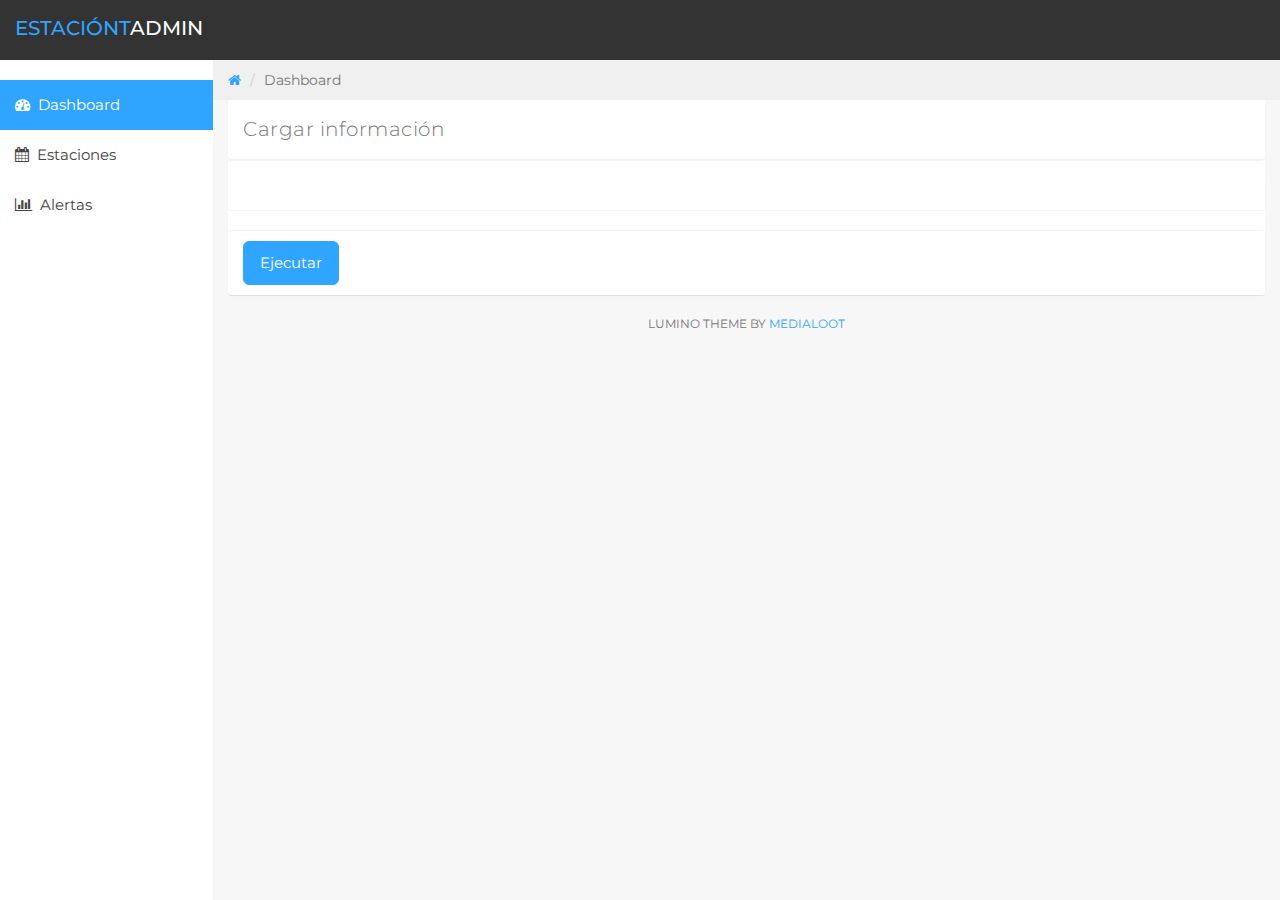
==== dashboard/index.html @ 1149d551 "Added dashboard" ====
<!DOCTYPE html>
<html>
	<head>
		<meta charset="utf-8">
		<meta name="viewport" content="width=device-width, initial-scale=1">
		<title>EstaciónT - Dashboard</title>
		<link href="css/bootstrap.min.css" rel="stylesheet">
		<link href="css/font-awesome.min.css" rel="stylesheet">
		<link href="css/datepicker3.css" rel="stylesheet">
		<link href="css/styles.css" rel="stylesheet">
    <style>
    .loader {
        border: 16px solid #f3f3f3; /* Light grey */
        border-top: 16px solid #3498db; /* Blue */
        border-radius: 50%;
        width: 120px;
        height: 120px;
        animation: spin 2s linear infinite;
    }

    @keyframes spin {
        0% { transform: rotate(0deg); }
        100% { transform: rotate(360deg); }
    }
    </style>

		<!--Theme-->
		<link href="css/theme-default.css" rel="stylesheet">

		<!--Custom Font-->
		<link href="https://fonts.googleapis.com/css?family=Montserrat:300,300i,400,400i,500,500i,600,600i,700,700i" rel="stylesheet">

		<!--[if lt IE 9]>
		<script src="js/html5shiv.js"></script>
		<script src="js/respond.min.js"></script>
		<![endif]-->
	</head>
	<body>
		<nav class="navbar navbar-custom navbar-fixed-top" role="navigation">
			<div class="container-fluid">
				<div class="navbar-header">
					<button type="button" class="navbar-toggle collapsed" data-toggle="collapse" data-target="#sidebar-collapse"><span class="sr-only">Toggle navigation</span>
						<span class="icon-bar"></span>
						<span class="icon-bar"></span>
						<span class="icon-bar"></span></button>
					<a class="navbar-brand" href="#"><span>EstaciónT</span>Admin</a>

				</div>
			</div><!-- /.container-fluid -->
		</nav>
		<div id="sidebar-collapse" class="col-sm-3 col-lg-2 sidebar">
			<div class="divider"></div>

			<ul class="nav menu">
				<li class="active"><a href="index.html"><em class="fa fa-dashboard">&nbsp;</em> Dashboard</a></li>
				<li><a href="widgets.html"><em class="fa fa-calendar">&nbsp;</em> Estaciones</a></li>
				<li><a href="charts.html"><em class="fa fa-bar-chart">&nbsp;</em> Alertas</a></li>
			</ul>
		</div><!--/.sidebar-->

		<div class="col-sm-9 col-sm-offset-3 col-lg-10 col-lg-offset-2 main">
			<div class="row">
				<ol class="breadcrumb">
					<li><a href="#">
						<em class="fa fa-home"></em>
					</a></li>
					<li class="active">Dashboard</li>
				</ol>
			</div><!--/.row-->

			<div class="row">
				<div class="col-lg-12">
          <div class="panel panel-default">
            <div class="panel panel-heading">
              <p>Cargar información</p>
            </div>
            <div class="panel panel-body">
              <div class="loader"></div>
              <div class="row" id="info-box">
              </div>
            </div>
            <div class="panel panel-footer">
              <button type="button" onclick="makeScreenshots()" class="btn btn-lg btn-primary">Ejecutar</button>
            </div>
          </div>
				</div>
			</div><!--/.row-->



				<div class="col-sm-12">
					<p class="back-link">Lumino Theme by <a href="https://www.medialoot.com">Medialoot</a></p>
				</div>
			</div><!--/.row-->
		</div>	<!--/.main-->

		<script src="js/jquery-1.11.1.min.js"></script>
		<script src="js/bootstrap.min.js"></script>
		<script src="js/chart.min.js"></script>
		<script src="js/chart-data.js"></script>
		<script src="js/easypiechart.js"></script>
		<script src="js/easypiechart-data.js"></script>
		<script src="js/bootstrap-datepicker.js"></script>
		<script src="js/custom.js"></script>
		<script>
      var spinner = $(".loader");
      var box = $("#info-box");
      spinner.hide();
      function makeScreenshots(){
              spinner.show();
             $.post( "http://localhost:3000/api/v1/screenshots", function(data) {
                console.log('sucess',data);

                data.forEach(function(element) {
                  var img = `
                    <div class="col-sm-2">
                    <h1 style="color: ${element.status};">${element.status}</h1>
                    <img width="100%" src="${element.image}"></img>
                    </div>
                  `
                  box.append(img)
                });
                  spinner.hide();
              });
      }

		</script>

	</body>
</html>
---- dashboard/css/datepicker3.css ----
/*!
 * Datepicker for Bootstrap
 *
 * Copyright 2012 Stefan Petre
 * Improvements by Andrew Rowls
 * Licensed under the Apache License v2.0
 * http://www.apache.org/licenses/LICENSE-2.0
 *
 */
.datepicker {
  padding: 4px;
  border-radius: 4px;
  direction: ltr;
  /*.dow {
		border-top: 1px solid #ddd !important;
	}*/
}
.datepicker-inline {
  width: 220px;
}
.datepicker.datepicker-rtl {
  direction: rtl;
}
.datepicker.datepicker-rtl table tr td span {
  float: right;
}
.datepicker-dropdown {
  top: 0;
  left: 0;
}
.datepicker-dropdown:before {
  content: '';
  display: inline-block;
  border-left: 7px solid transparent;
  border-right: 7px solid transparent;
  border-bottom: 7px solid #ccc;
  border-top: 0;
  border-bottom-color: rgba(0, 0, 0, 0.2);
  position: absolute;
}
.datepicker-dropdown:after {
  content: '';
  display: inline-block;
  border-left: 6px solid transparent;
  border-right: 6px solid transparent;
  border-bottom: 6px solid #fff;
  border-top: 0;
  position: absolute;
}
.datepicker-dropdown.datepicker-orient-left:before {
  left: 6px;
}
.datepicker-dropdown.datepicker-orient-left:after {
  left: 7px;
}
.datepicker-dropdown.datepicker-orient-right:before {
  right: 6px;
}
.datepicker-dropdown.datepicker-orient-right:after {
  right: 7px;
}
.datepicker-dropdown.datepicker-orient-top:before {
  top: -7px;
}
.datepicker-dropdown.datepicker-orient-top:after {
  top: -6px;
}
.datepicker-dropdown.datepicker-orient-bottom:before {
  bottom: -7px;
  border-bottom: 0;
  border-top: 7px solid #999;
}
.datepicker-dropdown.datepicker-orient-bottom:after {
  bottom: -6px;
  border-bottom: 0;
  border-top: 6px solid #fff;
}
.datepicker > div {
  display: none;
}
.datepicker.days div.datepicker-days {
  display: block;
}
.datepicker.months div.datepicker-months {
  display: block;
}
.datepicker.years div.datepicker-years {
  display: block;
}
.datepicker table {
  margin: 0;
  -webkit-touch-callout: none;
  -webkit-user-select: none;
  -khtml-user-select: none;
  -moz-user-select: none;
  -ms-user-select: none;
  user-select: none;
}
.datepicker table tr td,
.datepicker table tr th {
  text-align: center;
  width: 30px;
  height: 30px;
  border-radius: 4px;
  border: none;
}
.table-striped .datepicker table tr td,
.table-striped .datepicker table tr th {
  background-color: transparent;
}
.datepicker table tr td.day:hover,
.datepicker table tr td.day.focused {
  background: #eeeeee;
  cursor: pointer;
}
.datepicker table tr td.old,
.datepicker table tr td.new {
  color: #999999;
}
.datepicker table tr td.disabled,
.datepicker table tr td.disabled:hover {
  background: none;
  color: #999999;
  cursor: default;
}
.datepicker table tr td.today,
.datepicker table tr td.today:hover,
.datepicker table tr td.today.disabled,
.datepicker table tr td.today.disabled:hover {
  color: #000000;
  background-color: #ffdb99;
  border-color: #ffb733;
}
.datepicker table tr td.today:hover,
.datepicker table tr td.today:hover:hover,
.datepicker table tr td.today.disabled:hover,
.datepicker table tr td.today.disabled:hover:hover,
.datepicker table tr td.today:focus,
.datepicker table tr td.today:hover:focus,
.datepicker table tr td.today.disabled:focus,
.datepicker table tr td.today.disabled:hover:focus,
.datepicker table tr td.today:active,
.datepicker table tr td.today:hover:active,
.datepicker table tr td.today.disabled:active,
.datepicker table tr td.today.disabled:hover:active,
.datepicker table tr td.today.active,
.datepicker table tr td.today:hover.active,
.datepicker table tr td.today.disabled.active,
.datepicker table tr td.today.disabled:hover.active,
.open .dropdown-toggle.datepicker table tr td.today,
.open .dropdown-toggle.datepicker table tr td.today:hover,
.open .dropdown-toggle.datepicker table tr td.today.disabled,
.open .dropdown-toggle.datepicker table tr td.today.disabled:hover {
  color: #000000;
  background-color: #ffcd70;
  border-color: #f59e00;
}
.datepicker table tr td.today:active,
.datepicker table tr td.today:hover:active,
.datepicker table tr td.today.disabled:active,
.datepicker table tr td.today.disabled:hover:active,
.datepicker table tr td.today.active,
.datepicker table tr td.today:hover.active,
.datepicker table tr td.today.disabled.active,
.datepicker table tr td.today.disabled:hover.active,
.open .dropdown-toggle.datepicker table tr td.today,
.open .dropdown-toggle.datepicker table tr td.today:hover,
.open .dropdown-toggle.datepicker table tr td.today.disabled,
.open .dropdown-toggle.datepicker table tr td.today.disabled:hover {
  background-image: none;
}
.datepicker table tr td.today.disabled,
.datepicker table tr td.today:hover.disabled,
.datepicker table tr td.today.disabled.disabled,
.datepicker table tr td.today.disabled:hover.disabled,
.datepicker table tr td.today[disabled],
.datepicker table tr td.today:hover[disabled],
.datepicker table tr td.today.disabled[disabled],
.datepicker table tr td.today.disabled:hover[disabled],
fieldset[disabled] .datepicker table tr td.today,
fieldset[disabled] .datepicker table tr td.today:hover,
fieldset[disabled] .datepicker table tr td.today.disabled,
fieldset[disabled] .datepicker table tr td.today.disabled:hover,
.datepicker table tr td.today.disabled:hover,
.datepicker table tr td.today:hover.disabled:hover,
.datepicker table tr td.today.disabled.disabled:hover,
.datepicker table tr td.today.disabled:hover.disabled:hover,
.datepicker table tr td.today[disabled]:hover,
.datepicker table tr td.today:hover[disabled]:hover,
.datepicker table tr td.today.disabled[disabled]:hover,
.datepicker table tr td.today.disabled:hover[disabled]:hover,
fieldset[disabled] .datepicker table tr td.today:hover,
fieldset[disabled] .datepicker table tr td.today:hover:hover,
fieldset[disabled] .datepicker table tr td.today.disabled:hover,
fieldset[disabled] .datepicker table tr td.today.disabled:hover:hover,
.datepicker table tr td.today.disabled:focus,
.datepicker table tr td.today:hover.disabled:focus,
.datepicker table tr td.today.disabled.disabled:focus,
.datepicker table tr td.today.disabled:hover.disabled:focus,
.datepicker table tr td.today[disabled]:focus,
.datepicker table tr td.today:hover[disabled]:focus,
.datepicker table tr td.today.disabled[disabled]:focus,
.datepicker table tr td.today.disabled:hover[disabled]:focus,
fieldset[disabled] .datepicker table tr td.today:focus,
fieldset[disabled] .datepicker table tr td.today:hover:focus,
fieldset[disabled] .datepicker table tr td.today.disabled:focus,
fieldset[disabled] .datepicker table tr td.today.disabled:hover:focus,
.datepicker table tr td.today.disabled:active,
.datepicker table tr td.today:hover.disabled:active,
.datepicker table tr td.today.disabled.disabled:active,
.datepicker table tr td.today.disabled:hover.disabled:active,
.datepicker table tr td.today[disabled]:active,
.datepicker table tr td.today:hover[disabled]:active,
.datepicker table tr td.today.disabled[disabled]:active,
.datepicker table tr td.today.disabled:hover[disabled]:active,
fieldset[disabled] .datepicker table tr td.today:active,
fieldset[disabled] .datepicker table tr td.today:hover:active,
fieldset[disabled] .datepicker table tr td.today.disabled:active,
fieldset[disabled] .datepicker table tr td.today.disabled:hover:active,
.datepicker table tr td.today.disabled.active,
.datepicker table tr td.today:hover.disabled.active,
.datepicker table tr td.today.disabled.disabled.active,
.datepicker table tr td.today.disabled:hover.disabled.active,
.datepicker table tr td.today[disabled].active,
.datepicker table tr td.today:hover[disabled].active,
.datepicker table tr td.today.disabled[disabled].active,
.datepicker table tr td.today.disabled:hover[disabled].active,
fieldset[disabled] .datepicker table tr td.today.active,
fieldset[disabled] .datepicker table tr td.today:hover.active,
fieldset[disabled] .datepicker table tr td.today.disabled.active,
fieldset[disabled] .datepicker table tr td.today.disabled:hover.active {
  background-color: #ffdb99;
  border-color: #ffb733;
}
.datepicker table tr td.today:hover:hover {
  color: #000;
}
.datepicker table tr td.today.active:hover {
  color: #fff;
}
.datepicker table tr td.range,
.datepicker table tr td.range:hover,
.datepicker table tr td.range.disabled,
.datepicker table tr td.range.disabled:hover {
  background: #eeeeee;
  border-radius: 0;
}
.datepicker table tr td.range.today,
.datepicker table tr td.range.today:hover,
.datepicker table tr td.range.today.disabled,
.datepicker table tr td.range.today.disabled:hover {
  color: #000000;
  background-color: #f7ca77;
  border-color: #f1a417;
  border-radius: 0;
}
.datepicker table tr td.range.today:hover,
.datepicker table tr td.range.today:hover:hover,
.datepicker table tr td.range.today.disabled:hover,
.datepicker table tr td.range.today.disabled:hover:hover,
.datepicker table tr td.range.today:focus,
.datepicker table tr td.range.today:hover:focus,
.datepicker table tr td.range.today.disabled:focus,
.datepicker table tr td.range.today.disabled:hover:focus,
.datepicker table tr td.range.today:active,
.datepicker table tr td.range.today:hover:active,
.datepicker table tr td.range.today.disabled:active,
.datepicker table tr td.range.today.disabled:hover:active,
.datepicker table tr td.range.today.active,
.datepicker table tr td.range.today:hover.active,
.datepicker table tr td.range.today.disabled.active,
.datepicker table tr td.range.today.disabled:hover.active,
.open .dropdown-toggle.datepicker table tr td.range.today,
.open .dropdown-toggle.datepicker table tr td.range.today:hover,
.open .dropdown-toggle.datepicker table tr td.range.today.disabled,
.open .dropdown-toggle.datepicker table tr td.range.today.disabled:hover {
  color: #000000;
  background-color: #f4bb51;
  border-color: #bf800c;
}
.datepicker table tr td.range.today:active,
.datepicker table tr td.range.today:hover:active,
.datepicker table tr td.range.today.disabled:active,
.datepicker table tr td.range.today.disabled:hover:active,
.datepicker table tr td.range.today.active,
.datepicker table tr td.range.today:hover.active,
.datepicker table tr td.range.today.disabled.active,
.datepicker table tr td.range.today.disabled:hover.active,
.open .dropdown-toggle.datepicker table tr td.range.today,
.open .dropdown-toggle.datepicker table tr td.range.today:hover,
.open .dropdown-toggle.datepicker table tr td.range.today.disabled,
.open .dropdown-toggle.datepicker table tr td.range.today.disabled:hover {
  background-image: none;
}
.datepicker table tr td.range.today.disabled,
.datepicker table tr td.range.today:hover.disabled,
.datepicker table tr td.range.today.disabled.disabled,
.datepicker table tr td.range.today.disabled:hover.disabled,
.datepicker table tr td.range.today[disabled],
.datepicker table tr td.range.today:hover[disabled],
.datepicker table tr td.range.today.disabled[disabled],
.datepicker table tr td.range.today.disabled:hover[disabled],
fieldset[disabled] .datepicker table tr td.range.today,
fieldset[disabled] .datepicker table tr td.range.today:hover,
fieldset[disabled] .datepicker table tr td.range.today.disabled,
fieldset[disabled] .datepicker table tr td.range.today.disabled:hover,
.datepicker table tr td.range.today.disabled:hover,
.datepicker table tr td.range.today:hover.disabled:hover,
.datepicker table tr td.range.today.disabled.disabled:hover,
.datepicker table tr td.range.today.disabled:hover.disabled:hover,
.datepicker table tr td.range.today[disabled]:hover,
.datepicker table tr td.range.today:hover[disabled]:hover,
.datepicker table tr td.range.today.disabled[disabled]:hover,
.datepicker table tr td.range.today.disabled:hover[disabled]:hover,
fieldset[disabled] .datepicker table tr td.range.today:hover,
fieldset[disabled] .datepicker table tr td.range.today:hover:hover,
fieldset[disabled] .datepicker table tr td.range.today.disabled:hover,
fieldset[disabled] .datepicker table tr td.range.today.disabled:hover:hover,
.datepicker table tr td.range.today.disabled:focus,
.datepicker table tr td.range.today:hover.disabled:focus,
.datepicker table tr td.range.today.disabled.disabled:focus,
.datepicker table tr td.range.today.disabled:hover.disabled:focus,
.datepicker table tr td.range.today[disabled]:focus,
.datepicker table tr td.range.today:hover[disabled]:focus,
.datepicker table tr td.range.today.disabled[disabled]:focus,
.datepicker table tr td.range.today.disabled:hover[disabled]:focus,
fieldset[disabled] .datepicker table tr td.range.today:focus,
fieldset[disabled] .datepicker table tr td.range.today:hover:focus,
fieldset[disabled] .datepicker table tr td.range.today.disabled:focus,
fieldset[disabled] .datepicker table tr td.range.today.disabled:hover:focus,
.datepicker table tr td.range.today.disabled:active,
.datepicker table tr td.range.today:hover.disabled:active,
.datepicker table tr td.range.today.disabled.disabled:active,
.datepicker table tr td.range.today.disabled:hover.disabled:active,
.datepicker table tr td.range.today[disabled]:active,
.datepicker table tr td.range.today:hover[disabled]:active,
.datepicker table tr td.range.today.disabled[disabled]:active,
.datepicker table tr td.range.today.disabled:hover[disabled]:active,
fieldset[disabled] .datepicker table tr td.range.today:active,
fieldset[disabled] .datepicker table tr td.range.today:hover:active,
fieldset[disabled] .datepicker table tr td.range.today.disabled:active,
fieldset[disabled] .datepicker table tr td.range.today.disabled:hover:active,
.datepicker table tr td.range.today.disabled.active,
.datepicker table tr td.range.today:hover.disabled.active,
.datepicker table tr td.range.today.disabled.disabled.active,
.datepicker table tr td.range.today.disabled:hover.disabled.active,
.datepicker table tr td.range.today[disabled].active,
.datepicker table tr td.range.today:hover[disabled].active,
.datepicker table tr td.range.today.disabled[disabled].active,
.datepicker table tr td.range.today.disabled:hover[disabled].active,
fieldset[disabled] .datepicker table tr td.range.today.active,
fieldset[disabled] .datepicker table tr td.range.today:hover.active,
fieldset[disabled] .datepicker table tr td.range.today.disabled.active,
fieldset[disabled] .datepicker table tr td.range.today.disabled:hover.active {
  background-color: #f7ca77;
  border-color: #f1a417;
}
.datepicker table tr td.selected,
.datepicker table tr td.selected:hover,
.datepicker table tr td.selected.disabled,
.datepicker table tr td.selected.disabled:hover {
  color: #ffffff;
  background-color: #999999;
  border-color: #555555;
  text-shadow: 0 -1px 0 rgba(0, 0, 0, 0.25);
}
.datepicker table tr td.selected:hover,
.datepicker table tr td.selected:hover:hover,
.datepicker table tr td.selected.disabled:hover,
.datepicker table tr td.selected.disabled:hover:hover,
.datepicker table tr td.selected:focus,
.datepicker table tr td.selected:hover:focus,
.datepicker table tr td.selected.disabled:focus,
.datepicker table tr td.selected.disabled:hover:focus,
.datepicker table tr td.selected:active,
.datepicker table tr td.selected:hover:active,
.datepicker table tr td.selected.disabled:active,
.datepicker table tr td.selected.disabled:hover:active,
.datepicker table tr td.selected.active,
.datepicker table tr td.selected:hover.active,
.datepicker table tr td.selected.disabled.active,
.datepicker table tr td.selected.disabled:hover.active,
.open .dropdown-toggle.datepicker table tr td.selected,
.open .dropdown-toggle.datepicker table tr td.selected:hover,
.open .dropdown-toggle.datepicker table tr td.selected.disabled,
.open .dropdown-toggle.datepicker table tr td.selected.disabled:hover {
  color: #ffffff;
  background-color: #858585;
  border-color: #373737;
}
.datepicker table tr td.selected:active,
.datepicker table tr td.selected:hover:active,
.datepicker table tr td.selected.disabled:active,
.datepicker table tr td.selected.disabled:hover:active,
.datepicker table tr td.selected.active,
.datepicker table tr td.selected:hover.active,
.datepicker table tr td.selected.disabled.active,
.datepicker table tr td.selected.disabled:hover.active,
.open .dropdown-toggle.datepicker table tr td.selected,
.open .dropdown-toggle.datepicker table tr td.selected:hover,
.open .dropdown-toggle.datepicker table tr td.selected.disabled,
.open .dropdown-toggle.datepicker table tr td.selected.disabled:hover {
  background-image: none;
}
.datepicker table tr td.selected.disabled,
.datepicker table tr td.selected:hover.disabled,
.datepicker table tr td.selected.disabled.disabled,
.datepicker table tr td.selected.disabled:hover.disabled,
.datepicker table tr td.selected[disabled],
.datepicker table tr td.selected:hover[disabled],
.datepicker table tr td.selected.disabled[disabled],
.datepicker table tr td.selected.disabled:hover[disabled],
fieldset[disabled] .datepicker table tr td.selected,
fieldset[disabled] .datepicker table tr td.selected:hover,
fieldset[disabled] .datepicker table tr td.selected.disabled,
fieldset[disabled] .datepicker table tr td.selected.disabled:hover,
.datepicker table tr td.selected.disabled:hover,
.datepicker table tr td.selected:hover.disabled:hover,
.datepicker table tr td.selected.disabled.disabled:hover,
.datepicker table tr td.selected.disabled:hover.disabled:hover,
.datepicker table tr td.selected[disabled]:hover,
.datepicker table tr td.selected:hover[disabled]:hover,
.datepicker table tr td.selected.disabled[disabled]:hover,
.datepicker table tr td.selected.disabled:hover[disabled]:hover,
fieldset[disabled] .datepicker table tr td.selected:hover,
fieldset[disabled] .datepicker table tr td.selected:hover:hover,
fieldset[disabled] .datepicker table tr td.selected.disabled:hover,
fieldset[disabled] .datepicker table tr td.selected.disabled:hover:hover,
.datepicker table tr td.selected.disabled:focus,
.datepicker table tr td.selected:hover.disabled:focus,
.datepicker table tr td.selected.disabled.disabled:focus,
.datepicker table tr td.selected.disabled:hover.disabled:focus,
.datepicker table tr td.selected[disabled]:focus,
.datepicker table tr td.selected:hover[disabled]:focus,
.datepicker table tr td.selected.disabled[disabled]:focus,
.datepicker table tr td.selected.disabled:hover[disabled]:focus,
fieldset[disabled] .datepicker table tr td.selected:focus,
fieldset[disabled] .datepicker table tr td.selected:hover:focus,
fieldset[disabled] .datepicker table tr td.selected.disabled:focus,
fieldset[disabled] .datepicker table tr td.selected.disabled:hover:focus,
.datepicker table tr td.selected.disabled:active,
.datepicker table tr td.selected:hover.disabled:active,
.datepicker table tr td.selected.disabled.disabled:active,
.datepicker table tr td.selected.disabled:hover.disabled:active,
.datepicker table tr td.selected[disabled]:active,
.datepicker table tr td.selected:hover[disabled]:active,
.datepicker table tr td.selected.disabled[disabled]:active,
.datepicker table tr td.selected.disabled:hover[disabled]:active,
fieldset[disabled] .datepicker table tr td.selected:active,
fieldset[disabled] .datepicker table tr td.selected:hover:active,
fieldset[disabled] .datepicker table tr td.selected.disabled:active,
fieldset[disabled] .datepicker table tr td.selected.disabled:hover:active,
.datepicker table tr td.selected.disabled.active,
.datepicker table tr td.selected:hover.disabled.active,
.datepicker table tr td.selected.disabled.disabled.active,
.datepicker table tr td.selected.disabled:hover.disabled.active,
.datepicker table tr td.selected[disabled].active,
.datepicker table tr td.selected:hover[disabled].active,
.datepicker table tr td.selected.disabled[disabled].active,
.datepicker table tr td.selected.disabled:hover[disabled].active,
fieldset[disabled] .datepicker table tr td.selected.active,
fieldset[disabled] .datepicker table tr td.selected:hover.active,
fieldset[disabled] .datepicker table tr td.selected.disabled.active,
fieldset[disabled] .datepicker table tr td.selected.disabled:hover.active {
  background-color: #999999;
  border-color: #555555;
}
.datepicker table tr td.active,
.datepicker table tr td.active:hover,
.datepicker table tr td.active.disabled,
.datepicker table tr td.active.disabled:hover {
  color: #ffffff;
  background-color: #428bca;
  border-color: #357ebd;
  text-shadow: 0 -1px 0 rgba(0, 0, 0, 0.25);
}
.datepicker table tr td.active:hover,
.datepicker table tr td.active:hover:hover,
.datepicker table tr td.active.disabled:hover,
.datepicker table tr td.active.disabled:hover:hover,
.datepicker table tr td.active:focus,
.datepicker table tr td.active:hover:focus,
.datepicker table tr td.active.disabled:focus,
.datepicker table tr td.active.disabled:hover:focus,
.datepicker table tr td.active:active,
.datepicker table tr td.active:hover:active,
.datepicker table tr td.active.disabled:active,
.datepicker table tr td.active.disabled:hover:active,
.datepicker table tr td.active.active,
.datepicker table tr td.active:hover.active,
.datepicker table tr td.active.disabled.active,
.datepicker table tr td.active.disabled:hover.active,
.open .dropdown-toggle.datepicker table tr td.active,
.open .dropdown-toggle.datepicker table tr td.active:hover,
.open .dropdown-toggle.datepicker table tr td.active.disabled,
.open .dropdown-toggle.datepicker table tr td.active.disabled:hover {
  color: #ffffff;
  background-color: #3276b1;
  border-color: #285e8e;
}
.datepicker table tr td.active:active,
.datepicker table tr td.active:hover:active,
.datepicker table tr td.active.disabled:active,
.datepicker table tr td.active.disabled:hover:active,
.datepicker table tr td.active.active,
.datepicker table tr td.active:hover.active,
.datepicker table tr td.active.disabled.active,
.datepicker table tr td.active.disabled:hover.active,
.open .dropdown-toggle.datepicker table tr td.active,
.open .dropdown-toggle.datepicker table tr td.active:hover,
.open .dropdown-toggle.datepicker table tr td.active.disabled,
.open .dropdown-toggle.datepicker table tr td.active.disabled:hover {
  background-image: none;
}
.datepicker table tr td.active.disabled,
.datepicker table tr td.active:hover.disabled,
.datepicker table tr td.active.disabled.disabled,
.datepicker table tr td.active.disabled:hover.disabled,
.datepicker table tr td.active[disabled],
.datepicker table tr td.active:hover[disabled],
.datepicker table tr td.active.disabled[disabled],
.datepicker table tr td.active.disabled:hover[disabled],
fieldset[disabled] .datepicker table tr td.active,
fieldset[disabled] .datepicker table tr td.active:hover,
fieldset[disabled] .datepicker table tr td.active.disabled,
fieldset[disabled] .datepicker table tr td.active.disabled:hover,
.datepicker table tr td.active.disabled:hover,
.datepicker table tr td.active:hover.disabled:hover,
.datepicker table tr td.active.disabled.disabled:hover,
.datepicker table tr td.active.disabled:hover.disabled:hover,
.datepicker table tr td.active[disabled]:hover,
.datepicker table tr td.active:hover[disabled]:hover,
.datepicker table tr td.active.disabled[disabled]:hover,
.datepicker table tr td.active.disabled:hover[disabled]:hover,
fieldset[disabled] .datepicker table tr td.active:hover,
fieldset[disabled] .datepicker table tr td.active:hover:hover,
fieldset[disabled] .datepicker table tr td.active.disabled:hover,
fieldset[disabled] .datepicker table tr td.active.disabled:hover:hover,
.datepicker table tr td.active.disabled:focus,
.datepicker table tr td.active:hover.disabled:focus,
.datepicker table tr td.active.disabled.disabled:focus,
.datepicker table tr td.active.disabled:hover.disabled:focus,
.datepicker table tr td.active[disabled]:focus,
.datepicker table tr td.active:hover[disabled]:focus,
.datepicker table tr td.active.disabled[disabled]:focus,
.datepicker table tr td.active.disabled:hover[disabled]:focus,
fieldset[disabled] .datepicker table tr td.active:focus,
fieldset[disabled] .datepicker table tr td.active:hover:focus,
fieldset[disabled] .datepicker table tr td.active.disabled:focus,
fieldset[disabled] .datepicker table tr td.active.disabled:hover:focus,
.datepicker table tr td.active.disabled:active,
.datepicker table tr td.active:hover.disabled:active,
.datepicker table tr td.active.disabled.disabled:active,
.datepicker table tr td.active.disabled:hover.disabled:active,
.datepicker table tr td.active[disabled]:active,
.datepicker table tr td.active:hover[disabled]:active,
.datepicker table tr td.active.disabled[disabled]:active,
.datepicker table tr td.active.disabled:hover[disabled]:active,
fieldset[disabled] .datepicker table tr td.active:active,
fieldset[disabled] .datepicker table tr td.active:hover:active,
fieldset[disabled] .datepicker table tr td.active.disabled:active,
fieldset[disabled] .datepicker table tr td.active.disabled:hover:active,
.datepicker table tr td.active.disabled.active,
.datepicker table tr td.active:hover.disabled.active,
.datepicker table tr td.active.disabled.disabled.active,
.datepicker table tr td.active.disabled:hover.disabled.active,
.datepicker table tr td.active[disabled].active,
.datepicker table tr td.active:hover[disabled].active,
.datepicker table tr td.active.disabled[disabled].active,
.datepicker table tr td.active.disabled:hover[disabled].active,
fieldset[disabled] .datepicker table tr td.active.active,
fieldset[disabled] .datepicker table tr td.active:hover.active,
fieldset[disabled] .datepicker table tr td.active.disabled.active,
fieldset[disabled] .datepicker table tr td.active.disabled:hover.active {
  background-color: #428bca;
  border-color: #357ebd;
}
.datepicker table tr td span {
  display: block;
  width: 23%;
  height: 54px;
  line-height: 54px;
  float: left;
  margin: 1%;
  cursor: pointer;
  border-radius: 4px;
}
.datepicker table tr td span:hover {
  background: #eeeeee;
}
.datepicker table tr td span.disabled,
.datepicker table tr td span.disabled:hover {
  background: none;
  color: #999999;
  cursor: default;
}
.datepicker table tr td span.active,
.datepicker table tr td span.active:hover,
.datepicker table tr td span.active.disabled,
.datepicker table tr td span.active.disabled:hover {
  color: #ffffff;
  background-color: #428bca;
  border-color: #357ebd;
  text-shadow: 0 -1px 0 rgba(0, 0, 0, 0.25);
}
.datepicker table tr td span.active:hover,
.datepicker table tr td span.active:hover:hover,
.datepicker table tr td span.active.disabled:hover,
.datepicker table tr td span.active.disabled:hover:hover,
.datepicker table tr td span.active:focus,
.datepicker table tr td span.active:hover:focus,
.datepicker table tr td span.active.disabled:focus,
.datepicker table tr td span.active.disabled:hover:focus,
.datepicker table tr td span.active:active,
.datepicker table tr td span.active:hover:active,
.datepicker table tr td span.active.disabled:active,
.datepicker table tr td span.active.disabled:hover:active,
.datepicker table tr td span.active.active,
.datepicker table tr td span.active:hover.active,
.datepicker table tr td span.active.disabled.active,
.datepicker table tr td span.active.disabled:hover.active,
.open .dropdown-toggle.datepicker table tr td span.active,
.open .dropdown-toggle.datepicker table tr td span.active:hover,
.open .dropdown-toggle.datepicker table tr td span.active.disabled,
.open .dropdown-toggle.datepicker table tr td span.active.disabled:hover {
  color: #ffffff;
  background-color: #3276b1;
  border-color: #285e8e;
}
.datepicker table tr td span.active:active,
.datepicker table tr td span.active:hover:active,
.datepicker table tr td span.active.disabled:active,
.datepicker table tr td span.active.disabled:hover:active,
.datepicker table tr td span.active.active,
.datepicker table tr td span.active:hover.active,
.datepicker table tr td span.active.disabled.active,
.datepicker table tr td span.active.disabled:hover.active,
.open .dropdown-toggle.datepicker table tr td span.active,
.open .dropdown-toggle.datepicker table tr td span.active:hover,
.open .dropdown-toggle.datepicker table tr td span.active.disabled,
.open .dropdown-toggle.datepicker table tr td span.active.disabled:hover {
  background-image: none;
}
.datepicker table tr td span.active.disabled,
.datepicker table tr td span.active:hover.disabled,
.datepicker table tr td span.active.disabled.disabled,
.datepicker table tr td span.active.disabled:hover.disabled,
.datepicker table tr td span.active[disabled],
.datepicker table tr td span.active:hover[disabled],
.datepicker table tr td span.active.disabled[disabled],
.datepicker table tr td span.active.disabled:hover[disabled],
fieldset[disabled] .datepicker table tr td span.active,
fieldset[disabled] .datepicker table tr td span.active:hover,
fieldset[disabled] .datepicker table tr td span.active.disabled,
fieldset[disabled] .datepicker table tr td span.active.disabled:hover,
.datepicker table tr td span.active.disabled:hover,
.datepicker table tr td span.active:hover.disabled:hover,
.datepicker table tr td span.active.disabled.disabled:hover,
.datepicker table tr td span.active.disabled:hover.disabled:hover,
.datepicker table tr td span.active[disabled]:hover,
.datepicker table tr td span.active:hover[disabled]:hover,
.datepicker table tr td span.active.disabled[disabled]:hover,
.datepicker table tr td span.active.disabled:hover[disabled]:hover,
fieldset[disabled] .datepicker table tr td span.active:hover,
fieldset[disabled] .datepicker table tr td span.active:hover:hover,
fieldset[disabled] .datepicker table tr td span.active.disabled:hover,
fieldset[disabled] .datepicker table tr td span.active.disabled:hover:hover,
.datepicker table tr td span.active.disabled:focus,
.datepicker table tr td span.active:hover.disabled:focus,
.datepicker table tr td span.active.disabled.disabled:focus,
.datepicker table tr td span.active.disabled:hover.disabled:focus,
.datepicker table tr td span.active[disabled]:focus,
.datepicker table tr td span.active:hover[disabled]:focus,
.datepicker table tr td span.active.disabled[disabled]:focus,
.datepicker table tr td span.active.disabled:hover[disabled]:focus,
fieldset[disabled] .datepicker table tr td span.active:focus,
fieldset[disabled] .datepicker table tr td span.active:hover:focus,
fieldset[disabled] .datepicker table tr td span.active.disabled:focus,
fieldset[disabled] .datepicker table tr td span.active.disabled:hover:focus,
.datepicker table tr td span.active.disabled:active,
.datepicker table tr td span.active:hover.disabled:active,
.datepicker table tr td span.active.disabled.disabled:active,
.datepicker table tr td span.active.disabled:hover.disabled:active,
.datepicker table tr td span.active[disabled]:active,
.datepicker table tr td span.active:hover[disabled]:active,
.datepicker table tr td span.active.disabled[disabled]:active,
.datepicker table tr td span.active.disabled:hover[disabled]:active,
fieldset[disabled] .datepicker table tr td span.active:active,
fieldset[disabled] .datepicker table tr td span.active:hover:active,
fieldset[disabled] .datepicker table tr td span.active.disabled:active,
fieldset[disabled] .datepicker table tr td span.active.disabled:hover:active,
.datepicker table tr td span.active.disabled.active,
.datepicker table tr td span.active:hover.disabled.active,
.datepicker table tr td span.active.disabled.disabled.active,
.datepicker table tr td span.active.disabled:hover.disabled.active,
.datepicker table tr td span.active[disabled].active,
.datepicker table tr td span.active:hover[disabled].active,
.datepicker table tr td span.active.disabled[disabled].active,
.datepicker table tr td span.active.disabled:hover[disabled].active,
fieldset[disabled] .datepicker table tr td span.active.active,
fieldset[disabled] .datepicker table tr td span.active:hover.active,
fieldset[disabled] .datepicker table tr td span.active.disabled.active,
fieldset[disabled] .datepicker table tr td span.active.disabled:hover.active {
  background-color: #428bca;
  border-color: #357ebd;
}
.datepicker table tr td span.old,
.datepicker table tr td span.new {
  color: #999999;
}
.datepicker th.datepicker-switch {
  width: 145px;
}
.datepicker thead tr:first-child th,
.datepicker tfoot tr th {
  cursor: pointer;
}
.datepicker thead tr:first-child th:hover,
.datepicker tfoot tr th:hover {
  background: #eeeeee;
}
.datepicker .cw {
  font-size: 10px;
  width: 12px;
  padding: 0 2px 0 5px;
  vertical-align: middle;
}
.datepicker thead tr:first-child th.cw {
  cursor: default;
  background-color: transparent;
}
.input-group.date .input-group-addon i {
  cursor: pointer;
  width: 16px;
  height: 16px;
}
.input-daterange input {
  text-align: center;
}
.input-daterange input:first-child {
  border-radius: 3px 0 0 3px;
}
.input-daterange input:last-child {
  border-radius: 0 3px 3px 0;
}
.input-daterange .input-group-addon {
  width: auto;
  min-width: 16px;
  padding: 4px 5px;
  font-weight: normal;
  line-height: 1.428571429;
  text-align: center;
  text-shadow: 0 1px 0 #fff;
  vertical-align: middle;
  background-color: #eeeeee;
  border: solid #cccccc;
  border-width: 1px 0;
  margin-left: -5px;
  margin-right: -5px;
}
.datepicker.dropdown-menu {
  position: absolute;
  top: 100%;
  left: 0;
  z-index: 1000;
  float: left;
  display: none;
  min-width: 160px;
  list-style: none;
  background-color: #ffffff;
  border: 1px solid #ccc;
  border: 1px solid rgba(0, 0, 0, 0.2);
  border-radius: 5px;
  -webkit-box-shadow: 0 5px 10px rgba(0, 0, 0, 0.2);
  -moz-box-shadow: 0 5px 10px rgba(0, 0, 0, 0.2);
  box-shadow: 0 5px 10px rgba(0, 0, 0, 0.2);
  -webkit-background-clip: padding-box;
  -moz-background-clip: padding;
  background-clip: padding-box;
  *border-right-width: 2px;
  *border-bottom-width: 2px;
  color: #333333;
  font-family: "Helvetica Neue", Helvetica, Arial, sans-serif;
  font-size: 13px;
  line-height: 1.428571429;
}
.datepicker.dropdown-menu th,
.datepicker.datepicker-inline th,
.datepicker.dropdown-menu td,
.datepicker.datepicker-inline td {
  padding: 0px 5px;
}
---- dashboard/css/styles.css ----
body {
  background: #f7f7f7;
  padding-top: 60px;
  font-size: 14px;
  color: #444444;
  font-family: "Montserrat", "Helvetica Neue", Helvetica, Arial, sans-serif; }

p {
  color: #777; }

a, a:hover, a:focus {
  color: #30a5ff; }

h1, h2, h3, h4, h5, h6 {
  color: #444444; }

h1 {
  font-weight: 300;
  font-size: 40px; }

h2 {
  font-weight: 300;
  margin-bottom: 20px; }

h3, h4 {
  font-weight: 300; }

.large {
  font-size: 2em; }

.text-muted {
  color: #c5c7cc; }

.color-gray {
  color: #444444; }

.color-blue {
  color: #30a5ff; }

.color-teal {
  color: #1ebfae; }

.color-orange {
  color: #ffb53e; }

.color-red {
  color: #f9243f; }

.no-padding {
  padding: 0;
  margin: 0; }

.fa-xl {
  font-size: 2em; }

input.form-control {
  border: 1px solid #ddd;
  box-shadow: none;
  height: 46px; }

.bootstrap-table input.form-control {
  height: 34px; }

.input-group-btn .btn {
  height: 46px; }

.form-control:focus {
  border: 1px solid #30a5ff;
  outline: 0;
  box-shadow: inset 0px 0px 0px 1px #30a5ff; }

.has-success .form-control {
  border: 1px solid #8ad919; }

.has-warning .form-control {
  border: 1px solid #ffb53e; }

.has-error .form-control {
  border: 1px solid #f9243f; }

.has-success .form-control:focus {
  border: 1px solid #8ad919;
  box-shadow: inset 0px 0px 0px 1px #8ad919; }

.has-warning .form-control:focus {
  border: 1px solid #ffb53e;
  box-shadow: inset 0px 0px 0px 1px #ffb53e; }

.has-error .form-control:focus {
  border: 1px solid #f9243f;
  box-shadow: inset 0px 0px 0px 1px #f9243f; }

.navbar-custom {
  background: #333;
  height: 60px; }

.navbar-header .navbar-brand {
  color: #fff;
  font-size: 20px;
  text-transform: uppercase;
  font-weight: 500;
  height: 60px;
  padding-top: 18px; }

.navbar-header .navbar-brand span {
  color: #30a5ff; }

.navbar-toggle {
  background: rgba(255, 255, 255, 0.1);
  padding: 12px;
  margin-top: 10px; }

.navbar-toggle:hover {
  background: rgba(255, 255, 255, 0.05); }

.icon-bar {
  background: #fff; }

.dropdown {
  background: rgba(255, 255, 255, 0.1);
  float: left;
  margin: 10px 8px;
  padding: 0px;
  border-radius: 4px; }

.dropdown a.dropdown-toggle {
  color: #fff;
  height: 40px;
  width: 40px;
  padding-top: 11px;
  padding-left: 9px; }

.dropdown:hover {
  color: #fff;
  background: rgba(255, 255, 255, 0.2); }

.dropdown .label {
  top: -4px;
  left: 22px;
  padding-top: 4px;
  padding-bottom: 4px;
  position: absolute;
  border-radius: 9999px; }

.navbar-top-links li:last-child {
  margin-right: 15px; }

.nav > li > a:hover, .nav > li > a:focus, .nav .open > a, .nav .open > a:hover, .nav .open > a:focus {
  text-decoration: none;
  background-color: rgba(255, 255, 255, 0.2);
  background: none; }

.dropdown-messages {
  border: 1px solid #fff;
  width: 360px;
  background: rgba(255, 255, 255, 0.9);
  color: #444;
  font-size: 0.9em; }

.dropdown-messages img {
  margin: 5px 10px;
  float: left; }

.dropdown-messages .message-body {
  margin: 5px;
  float: left;
  width: 280px; }

.dropdown small {
  color: #999; }

.dropdown em {
  margin: 0 5px; }

.dropdown-menu > li > a {
  padding: 5px 10px; }

.dropdown-menu li .message-body a {
  color: #444; }

.dropdown-menu li a:hover {
  color: #30a5ff;
  text-decoration: none;
  background: none; }

.divider, .clear {
  clear: both; }

.dropdown-alerts {
  border: 1px solid #fff;
  width: 260px;
  background: rgba(255, 255, 255, 0.9);
  color: #444;
  font-size: 0.9em; }

.all-button a {
  text-align: center;
  color: #444;
  font-size: 12px;
  text-transform: uppercase;
  display: block; }

a.btn:hover, button:hover {
  opacity: 0.8; }

a.btn:active, button:active {
  box-shadow: inset 0px 0px 500px rgba(0, 0, 0, 0.1);
  opacity: 1; }

.btn-primary, .btn-primary:hover, .btn-primary:focus, .btn-primary:active, .btn-primary.active, .open > .dropdown-toggle.btn-primary, .btn-primary.disabled, .btn-primary[disabled], fieldset[disabled] .btn-primary, .btn-primary.disabled:hover, .btn-primary[disabled]:hover, fieldset[disabled] .btn-primary:hover, .btn-primary.disabled:focus, .btn-primary[disabled]:focus, fieldset[disabled] .btn-primary:focus, .btn-primary.disabled:active, .btn-primary[disabled]:active, fieldset[disabled] .btn-primary:active, .btn-primary.disabled.active, .btn-primary[disabled].active, fieldset[disabled] .btn-primary.active {
  background-color: #30a5ff !important;
  border-color: #30a5ff !important; }

.btn-success, .btn-success:hover, .btn-success:focus, .btn-success:active, .btn-success.active, .open > .dropdown-toggle.btn-success, .btn-success.disabled, .btn-success[disabled], fieldset[disabled] .btn-success, .btn-success.disabled:hover, .btn-success[disabled]:hover, fieldset[disabled] .btn-success:hover, .btn-success.disabled:focus, .btn-success[disabled]:focus, fieldset[disabled] .btn-success:focus, .btn-success.disabled:active, .btn-success[disabled]:active, fieldset[disabled] .btn-success:active, .btn-success.disabled.active, .btn-success[disabled].active, fieldset[disabled] .btn-success.active {
  background-color: #8ad919;
  border-color: #8ad919; }

.btn-warning, .btn-warning:hover, .btn-warning:focus, .btn-warning:active, .btn-warning.active, .open > .dropdown-toggle.btn-warning, .btn-warning.disabled, .btn-warning[disabled], fieldset[disabled] .btn-warning, .btn-warning.disabled:hover, .btn-warning[disabled]:hover, fieldset[disabled] .btn-warning:hover, .btn-warning.disabled:focus, .btn-warning[disabled]:focus, fieldset[disabled] .btn-warning:focus, .btn-warning.disabled:active, .btn-warning[disabled]:active, fieldset[disabled] .btn-warning:active, .btn-warning.disabled.active, .btn-warning[disabled].active, fieldset[disabled] .btn-warning.active {
  background-color: #ffb53e;
  border-color: #ffb53e; }

.btn-danger, .btn-danger:hover, .btn-danger:focus, .btn-danger:active, .btn-danger.active, .open > .dropdown-toggle.btn-danger, .btn-danger.disabled, .btn-danger[disabled], fieldset[disabled] .btn-danger, .btn-danger.disabled:hover, .btn-danger[disabled]:hover, fieldset[disabled] .btn-danger:hover, .btn-danger.disabled:focus, .btn-danger[disabled]:focus, fieldset[disabled] .btn-danger:focus, .btn-danger.disabled:active, .btn-danger[disabled]:active, fieldset[disabled] .btn-danger:active, .btn-danger.disabled.active, .btn-danger[disabled].active, fieldset[disabled] .btn-danger.active {
  background-color: #f9243f;
  border-color: #f9243f; }

.btn-link, .page-link, .text-primary {
  color: #30a5ff !important; }

.btn-link:focus, .btn-link:hover, .page-link:focus, .page-link:hover, a.text-primary:focus, a.text-primary:hover {
  color: #50b3ff !important; }

.btn-circle {
  width: 40px;
  height: 40px;
  line-height: 40px;
  padding: 0;
  border-radius: 50%; }

.btn-lg {
  font-size: 15px;
  height: 44px; }

.btn-margins button.btn {
  margin: 0 4px 6px 0 !important; }

.bg-primary {
  color: #1b3548;
  background-color: #e9ecf2; }

a.bg-primary:hover {
  background-color: #e9ecf2; }

.bg-success, .bg-green {
  color: #fff;
  background-color: #8ad919; }

a.bg-success:hover, a.bg-green:hover {
  background-color: #8ad919; }

.bg-success a, .bg-green a {
  color: rgba(255, 255, 255, 0.75); }

.bg-teal {
  color: #fff;
  background-color: #1ebfae; }

a.bg-teal:hover {
  background-color: #1ebfae; }

.bg-teal a {
  color: rgba(255, 255, 255, 0.75); }

.bg-info, .bg-blue {
  color: #fff;
  background-color: #30a5ff; }

a.bg-info:hover, a.bg-blue:hover {
  background-color: #30a5ff; }

.bg-info a, .bg-blue a {
  color: rgba(255, 255, 255, 0.75); }

.bg-warning, .bg-orange {
  color: #fff;
  background-color: #ffb53e; }

a.bg-warning:hover, a.bg-orange:hover {
  background-color: #ffb53e; }

.bg-warning a, .bg-orange a {
  color: rgba(255, 255, 255, 0.75); }

.bg-danger, .bg-red {
  color: #fff;
  background-color: #f9243f; }

a.bg-danger:hover, a.bg-red:hover {
  background-color: #f9243f; }

.bg-danger a, .bg-red a {
  color: rgba(255, 255, 255, 0.75); }

a.label:hover, a.label:focus {
  color: #fff;
  text-decoration: none;
  cursor: pointer; }

.label:empty {
  display: none; }

.btn .label {
  position: relative;
  top: -1px; }

.label-default {
  background-color: #777; }

.label-default[href]:hover, .label-default[href]:focus {
  background-color: #5e5e5e; }

.label-primary {
  color: #fff;
  background-color: #30a5ff; }

.label-primary[href]:hover, .label-primary[href]:focus {
  background-color: #30a5ff; }

.label-success {
  background-color: #8ad919; }

.label-success[href]:hover, .label-success[href]:focus {
  background-color: #8ad919; }

.label-info {
  background-color: #30a5ff; }

.label-info[href]:hover, .label-info[href]:focus {
  background-color: #30a5ff; }

.label-warning {
  background-color: #ffb53e; }

.label-warning[href]:hover, .label-warning[href]:focus {
  background-color: #ec971f; }

.label-danger {
  background-color: #f9243f; }

.label-danger[href]:hover, .label-danger[href]:focus {
  background-color: #f9243f; }

.panel {
  border: 0; }

.panel-container {
  padding-top: 20px; }

.panel-heading .fa-toggle-up, .panel-heading .fa-toggle-down {
  font-size: 17px; }

.panel-primary > .panel-heading {
  background-color: #30a5ff;
  color: #fff;
  border: none; }

.panel-success > .panel-heading {
  background-color: #8ad919;
  color: #fff;
  border: none; }

.panel-info > .panel-heading {
  background-color: #30a5ff;
  color: #fff;
  border: none; }

.panel-warning > .panel-heading {
  background-color: #ffb53e;
  color: #fff;
  border: none; }

.panel-danger > .panel-heading {
  background-color: #f9243f;
  color: #fff;
  border: none; }

f
.panel-primary .panel-settings, .panel-primary .panel-toggle, .panel-success .panel-settings, .panel-success .panel-toggle, .panel-info .panel-settings, .panel-info .panel-toggle, .panel-warning .panel-settings, .panel-warning .panel-toggle, .panel-danger .panel-settings, .panel-danger .panel-toggle {
  border: none;
  color: #fff;
  background-color: rgba(255, 255, 255, 0.2); }

.panel-primary .panel-settings:hover, .panel-primary .panel-toggle:hover, .panel-success .panel-settings:hover, .panel-success .panel-toggle:hover, .panel-info .panel-settings:hover, .panel-info .panel-toggle:hover, .panel-warning .panel-settings:hover, .panel-warning .panel-toggle:hover, .panel-danger .panel-settings:hover, .panel-danger .panel-toggle:hover {
  border: none;
  color: #fff;
  background-color: rgba(255, 255, 255, 0.4); }

.panel-blue {
  background: #30a5ff;
  color: #fff; }

.panel-teal {
  background: #1ebfae;
  color: #fff; }

.panel-orange {
  background: #ffb53e;
  color: #fff; }

.panel-red {
  background: #f9243f;
  color: #fff; }

.dark-overlay {
  background: rgba(0, 0, 0, 0.05); }

.panel-blue p, .panel-teal p, .panel-orange p, .panel-red p {
  color: rgba(255, 255, 255, 0.75); }

.panel-heading {
  font-size: 20px;
  font-weight: 300;
  letter-spacing: 0.025em;
  height: 60px;
  line-height: 38px; }

.panel-default .panel-heading {
  background: #fff;
  border-bottom: 1px solid #f0f0f0;
  color: #444444; }

.panel-footer {
  background: #fff;
  border-top: 1px solid #f0f0f0; }

.panel-widget {
  padding: 10px 0;
  position: relative;
  box-shadow: none;
  border-radius: 0;
  background: none;
  text-align: center;
  color: #333; }

.panel-widget .panel-footer {
  border: 0;
  text-align: center; }

.panel-footer .input-group {
  padding: 0px;
  margin: 0 -5px; }

.panel-footer .input-group-btn:last-child > .btn, .panel-footer .input-group-btn:last-child > .btn-group {
  margin: 0; }

.panel-widget .panel-footer a {
  color: #999; }

.panel-widget .panel-footer a:hover {
  color: #666;
  text-decoration: none; }

.panel-widget .text-muted {
  margin-top: -6px;
  text-transform: uppercase;
  font-weight: bold;
  font-size: 0.8em; }

.panel-widget .large {
  color: #373b45;
  font-size: 3em; }

.panel-settings {
  list-style: none;
  padding: 0;
  margin: 0; }

.panel-settings .dropdown a.dropdown-toggle, .panel-settings a {
  padding: 0;
  background: none;
  color: #7c7c7c; }

.panel-settings a, .panel-toggle {
  width: 40px;
  padding: 2px 0 0 0; }

.panel-settings:hover, .panel-toggle:hover, .panel-settings .dropdown a.dropdown-toggle:hover, .panel-settings:active, .panel-toggle:active, .panel-settings .dropdown a.dropdown-toggle:active, .panel-settings:focus, .panel-toggle:focus, .panel-settings .dropdown a.dropdown-toggle:focus {
  background: #f7f7f7;
  color: #444444; }

.panel-settings, .panel-toggle {
  display: inline-block;
  margin: -1px -5px 0 15px !important;
  border-radius: 4px;
  text-align: center;
  border: 1px solid #f0f0f0;
  color: #7c7c7c;
  background: #fff;
  width: 42px; }

.panel-settings {
  width: 42px;
  border-top-right-radius: 4px;
  border-bottom-right-radius: 4px; }

.panel-settings li.dropdown {
  margin: 0;
  padding: 0; }

.dropdown-settings {
  border: 1px solid #fff;
  width: 220px;
  font-size: 0.9em;
  padding: 0; }

.dropdown-settings li {
  list-style: none;
  padding: 0 10px;
  width: 220px;
  height: 26px;
  line-height: 26px; }

.dropdown-settings .divider {
  margin: 7px 0; }

.dropdown-settings li a {
  padding: 0;
  margin: 0;
  display: inline-block;
  width: 100%;
  color: #444444; }

.clickable {
  cursor: pointer; }

.panel-heading span {
  margin: 0px;
  font-size: 14px; }

.panel-button-tab-right {
  margin-left: 4px !important;
  border-top-left-radius: 0;
  border-bottom-left-radius: 0; }

.panel-button-tab-left {
  border-top-right-radius: 0;
  border-bottom-right-radius: 0; }

.border-top {
  border-top: 1px solid #dadbda; }

.border-right {
  border-right: 1px solid #dadbda; }

.border-bottom {
  border-bottom: 1px solid #dadbda; }

.border-left {
  border-left: 1px solid #dadbda; }

.panel .border-top, .panel .border-right, .panel .border-bottom, .panel .border-left {
  border-color: #f0f0f0; }

.article {
  padding: 10px 0; }

.article:first-child {
  padding: 0 0 10px 0; }

.article h4 {
  margin-bottom: 10px; }

.article .date {
  text-align: center;
  margin: 5px auto;
  display: block; }

.article .date .text-muted {
  margin-top: -5px; }

.timeline {
  list-style: none;
  padding: 20px 0 20px;
  position: relative; }

.timeline:before {
  top: 0;
  bottom: 0;
  position: absolute;
  content: " ";
  width: 2px;
  background-color: #f0f0f0;
  left: 25px;
  margin-right: -1.5px; }

.timeline > li {
  margin-bottom: 20px;
  position: relative; }

.timeline > li:before, .timeline > li:after {
  content: " ";
  display: table; }

.timeline > li:after {
  clear: both; }

.timeline > li > .timeline-panel {
  width: calc( 100% - 65px );
  float: right;
  border: 1px solid #edeeed;
  border-radius: 2px;
  padding: 10px 20px;
  position: relative;
  box-shadow: none; }

.timeline > li > .timeline-panel:before {
  position: absolute;
  top: 26px;
  left: -11px;
  display: inline-block;
  border-top: 11px solid transparent;
  border-right: 11px solid #edeeed;
  border-left: 0 solid #edeeed;
  border-bottom: 11px solid transparent;
  content: " "; }

.timeline > li > .timeline-panel:after {
  position: absolute;
  top: 27px;
  left: -10px;
  display: inline-block;
  border-top: 10px solid transparent;
  border-right: 10px solid #fff;
  border-left: 0 solid #fff;
  border-bottom: 10px solid transparent;
  content: " "; }

.timeline > li > .timeline-badge {
  color: #fff;
  width: 46px;
  height: 46px;
  line-height: 51px;
  font-size: 1.4em;
  text-align: center;
  position: absolute;
  top: 16px;
  left: 0px;
  margin-right: -25px;
  background-color: #999999;
  z-index: 100;
  border-radius: 9999px; }

.timeline-badge.primary {
  background-color: #30a5ff !important; }

.timeline-badge.success {
  background-color: #8ad919 !important; }

.timeline-badge.warning {
  background-color: #ffb53e !important; }

.timeline-badge.danger {
  background-color: #f9243f !important; }

.timeline-badge.info {
  background-color: #30a5ff !important; }

.progress {
  height: 12px;
  margin-bottom: 20px;
  overflow: hidden;
  background-color: #f2f3f2;
  border-radius: 4px;
  -webkit-box-shadow: inset 0 1px 2px rgba(0, 0, 0, 0.1);
  box-shadow: inset 0 1px 2px rgba(0, 0, 0, 0.1); }

.progress-bar {
  float: left;
  width: 0;
  height: 100%;
  font-size: 12px;
  line-height: 20px;
  color: #fff;
  text-align: center;
  background-color: #30a5ff;
  box-shadow: inset 0 -1px 0 rgba(0, 0, 0, 0.1);
  -webkit-transition: width .6s ease;
  transition: width .6s ease; }

.progress-bar-success {
  background-color: #8ad919;
  background-image: none; }

.progress-bar-info, .progress-bar-blue {
  background-color: #30a5ff;
  background-image: none; }

.progress-bar-warning, .progress-bar-orange {
  background-color: #ffb53e;
  background-image: none; }

.progress-bar-danger, .progress-bar-red {
  background-color: #f9243f;
  background-image: none; }

.progress-bar-teal {
  background-color: #1ebfae;
  background-image: none; }

.jumbotron {
  background: #fff;
  border-bottom: 1px solid #f0f0f0;
  color: #444444; }

.panel .tabs {
  margin: 0;
  padding: 0; }

.nav-tabs {
  background: #f2f3f2;
  border: 0; }

.nav-tabs li a:hover {
  background: #fff; }

.nav-tabs li a, .nav-tabs li a:hover, .nav-tabs li.active a, .nav-tabs li.active a:hover {
  border: 0;
  padding: 15px 20px; }

.nav-tabs li.active a {
  color: #30a5ff; }

.nav-tabs li a {
  color: #999; }

.nav-pills {
  padding: 15px;
  padding-bottom: 0; }

.nav-pills li a, .nav-pills li a:hover, .nav-pills li.active a, .nav-pills li.active a:hover {
  border: 0;
  padding: 7px 15px; }

.nav-pills li.active a, .nav-pills li.active a:hover {
  background: #30a5ff; }

.tab-content {
  padding: 15px; }

.navbar {
  border: 0; }

.navbar input {
  border: 0;
  background: #444;
  color: #fff; }

.navbar input:focus {
  color: #fff;
  background: #555;
  border: 1px solid #30a5ff;
  outline: 0;
  box-shadow: inset 0px 0px 0px 1px #30a5ff; }

.user-menu {
  display: inline-block;
  margin-top: 14px;
  margin-right: 10px;
  float: right;
  list-style: none;
  padding: 0; }

.user-menu a {
  color: #fff; }

.user-menu a:hover, .user-menu a:focus {
  text-decoration: none; }

.sidebar {
  display: block;
  padding: 0;
  display: none;
  box-shadow: none;
  background: #fff; }

.sidebar ul {
  margin: 20px 0px; }

.sidebar form {
  padding: 10px 0 0 0;
  margin: 10px 10px 20px 10px; }

@media (min-width: 768px) {
  .sidebar {
    display: block;
    position: fixed;
    top: 60px;
    bottom: 0;
    left: 0;
    z-index: 1000;
    display: block;
    margin: 0;
    padding: 0;
    overflow-x: hidden;
    overflow-y: auto; }

  .navbar-header {
    width: 100%; } }
.sidebar ul.nav a:hover, .sidebar ul.nav li.parent ul li a:hover {
  text-decoration: none;
  background-color: #30a5ff;
  color: #fff; }

.sidebar ul.nav .active a, .sidebar ul.nav li.parent a.active, .sidebar ul.nav .active > a:hover, .sidebar ul.nav li.parent a.active:hover, .sidebar ul.nav .active > a:focus, .sidebar ul.nav li.parent a.active:focus, .sidebar ul.nav ul.children li.active a {
  color: #fff;
  background-color: #30a5ff; }

.sidebar ul.nav ul, .sidebar ul.nav ul li {
  list-style: none;
  list-style-type: none; }

.sidebar ul.nav li a {
  height: 50px;
  font-size: 15px;
  line-height: 2em;
  color: #444444; }

.sidebar ul.nav ul.children {
  width: auto;
  padding: 0;
  margin: 0;
  background: #f9f9f9; }

.sidebar ul.nav ul.children li a {
  height: 40px;
  background: #f7f7f7;
  color: #444444; }

.sidebar ul.nav li.current a {
  background-color: #30a5ff;
  color: #fff !important; }

.sidebar ul.nav li.parent ul li a {
  border: none;
  display: block;
  padding-left: 30px;
  line-height: 40px;
  border-radius: 0; }

.sidebar ul.nav li.divider {
  border-bottom: 1px solid rgba(255, 255, 255, 0.1);
  margin: 0px 0; }

.profile-sidebar {
  padding: 10px 0;
  border-bottom: 1px solid #f0f0f0; }
  
#sidebar-collapse{
  height:auto !important; }

.indicator {
  width: 10px;
  height: 10px;
  display: inline-block;
  border-radius: 9999px;
  margin-right: 5px; }

.profile-userpic img {
  float: left;
  margin: 10px 0px 0px 15px;
  width: 50px;
  height: 50px;
  border-radius: 9999px !important; }

.profile-usertitle {
  float: left;
  text-align: left;
  margin: 10px 0 0 12px; }

.profile-usertitle-name {
  font-size: 20px;
  margin-bottom: 0px; }

.profile-usertitle-status {
  text-transform: uppercase;
  color: #AAA;
  font-size: 12px;
  font-weight: 600;
  margin-bottom: 15px; }

.breadcrumb {
  border-radius: 0;
  padding: 10px 15px 10px 15px;
  background: #f0f0f0;
  margin: 0; }

h1.page-header {
  margin-top: 20px;
  border-bottom: 0; }

.chart {
  background: #fff; }

.easypiechart-panel {
  text-align: center;
  padding: 1px 0;
  margin-bottom: 20px; }

.placeholder h2 {
  margin-bottom: 0px; }

.donut {
  width: 100%; }

.easypiechart {
  position: relative;
  text-align: center;
  width: 120px;
  height: 120px;
  margin: 20px auto 10px auto; }

.easypiechart .percent {
  display: block;
  position: absolute;
  font-size: 26px;
  top: 38px;
  width: 120px; }

#easypiechart-blue .percent {
  color: #30a5ff; }

#easypiechart-teal .percent {
  color: #1ebfae; }

#easypiechart-orange .percent {
  color: #ffb53e; }

#easypiechart-red .percent {
  color: #ef4040; }

#calendar, .datepicker-inline {
  width: 100%; }

#calendar table {
  width: 100%; }

.datepicker-switch {
  font-size: 16px;
  height: 46px !important; }

.datepicker table tr td.old, .datepicker table tr td.new {
  color: #c5c7cc; }

.datepicker table tr td {
  padding: 10px !important; }

.datepicker table tr td.active, .datepicker table tr td.active:hover, .datepicker table tr td.active.disabled, .datepicker table tr td.active.disabled:hover, .datepicker table tr td.active:hover, .datepicker table tr td.active:hover:hover, .datepicker table tr td.active.disabled:hover, .datepicker table tr td.active.disabled:hover:hover, .datepicker table tr td.active:focus, .datepicker table tr td.active:hover:focus, .datepicker table tr td.active.disabled:focus, .datepicker table tr td.active.disabled:hover:focus, .datepicker table tr td.active:active, .datepicker table tr td.active:hover:active, .datepicker table tr td.active.disabled:active, .datepicker table tr td.active.disabled:hover:active, .datepicker table tr td.active.active, .datepicker table tr td.active:hover.active, .datepicker table tr td.active.disabled.active, .datepicker table tr td.active.disabled:hover.active, .open .dropdown-toggle.datepicker table tr td.active, .open .dropdown-toggle.datepicker table tr td.active:hover, .open .dropdown-toggle.datepicker table tr td.active.disabled, .open .dropdown-toggle.datepicker table tr td.active.disabled:hover {
  color: #ffffff;
  background-color: #30a5ff;
  text-shadow: none;
  border-color: #285e8e; }

.datepicker table tr td span:hover, .datepicker thead tr:first-child th:hover, .datepicker tfoot tr th:hover, .datepicker table tr td.day:hover, .datepicker table tr td.day.focused {
  background: rgba(0, 0, 0, 0.05); }

.todo-list {
  padding: 0;
  margin: -15px;
  background: #fff;
  color: #444444; }

.todo-list .checkbox input[type=checkbox] {
  margin: 0; }

.todo-list .checkbox {
  display: inline-block;
  margin: 0px; }

.panel-body input[type=checkbox]:checked + label {
  text-decoration: line-through;
  color: #777; }

.todo-list-item {
  list-style: none;
  line-height: 0.9;
  padding: 14px 15px 8px 15px; }

.todo-list-item:hover, a.todo-list-item:focus {
  text-decoration: none;
  background-color: #f6f6f6; }

.todo-list .fa-trash {
  color: #444444; }

.todo-list .fa-trash:hover {
  color: #ef4040; }

.chat .panel-body ul {
  list-style: none;
  margin: -15px;
  padding: 15px; }

.chat .panel-body ul li {
  margin-bottom: 10px;
  padding: 15px 5px;
  border-bottom: 1px solid #f0f0f0; }

.chat ul li.left .chat-body {
  margin-left: 80px; }

.chat ul li.right .chat-body {
  margin-right: 80px; }

.chat ul li .chat-body p {
  margin: 0; }

.chat .panel-body {
  overflow-y: scroll;
  height: 300px; }

.chat-body small {
  margin-left: 5px; }

.table {
  background: #fff; }

.fixed-table-container {
  border: 1px solid #f0f0f0; }

.fixed-table-container thead th {
  background: #f7f7f8;
  border-color: #ddd;
  color: #444444;
  font-weight: 300;
  font-size: 16px; }

.fixed-table-container tbody td {
  border: 1px solid #f0f0f0; }

.fixed-table-container tbody td:last-child {
  border-right: none; }

.table > thead > tr > th {
  border-bottom: 1px solid #e6e7e8;
  vertical-align: middle;
  height: 50px;
  padding: 8px; }

.fixed-table-pagination .pagination {
  margin-top: 10px;
  margin-bottom: 0px; }

.fixed-table-pagination .pagination-detail {
  margin-top: 20px; }

p.back-link {
  text-align: center;
  margin-bottom: 20px;
  font-size: 12px;
  text-transform: uppercase; }

.login-panel .btn {
  display: block;
  width: 100%; }
.login-panel .btn-lg {
  font-size: 15px;
  height: 44px; }

.error-page h1 {
  font-size: 72px; }
.error-page h3 {
  color: #7c7c7c; }
.error-page p {
  margin: 30px 0; }
.error-page .btn-lg {
  font-size: 15px;
  height: 44px; }

.search-result-item {
  border-bottom: 1px solid #f0f0f0;
  padding-bottom: 20px;
  margin-bottom: 20px; }
  .search-result-item .search-result-title {
    margin-top: 0;
    margin-bottom: 0; }
  .search-result-item .search-result-image {
    margin-bottom: 10px; }

.chart-purple {
  filter: hue-rotate(60deg) saturate(40%); }

/*Font Awesome List*/
ul.font-awesome-list {
  list-style: none;
  margin: 0;
  padding: 0; }
  ul.font-awesome-list li {
    border: 1px solid #f7f7f7;
    float: left;
    width: 20%;
    height: auto;
    text-align: center; }
    ul.font-awesome-list li i {
      display: block;
      font-size: 32px;
      margin: 20px auto; }
    ul.font-awesome-list li span.icon-name, ul.font-awesome-list li .glyphicon-class {
      color: #30a5ff;
      font-size: 13px;
      font-weight: bold; }
    ul.font-awesome-list li span.icon-value {
      display: block;
      color: #7c7c7c;
      font-size: 12px;
      margin-bottom: 15px; }

/*Theme Switcher*/
.theme-switcher {
  list-style: none;
  padding: 20px 10px 20px 0; }
  .theme-switcher li {
    float: left;
    text-transform: uppercase;
    color: #fff; }
    .theme-switcher li span {
      margin-right: 10px; }
    .theme-switcher li a.theme-btn {
      color: #fff;
      background: none;
      display: inline-block;
      width: 20px;
      height: 20px;
      margin: 0 2px;
      text-indent: -4999px;
      border-radius: 499px;
      border: 2px solid #fff;
      border: 2px solid rgba(255, 255, 255, 0.5);
      opacity: .8; }
    .theme-switcher li a.theme-btn:hover {
      border: 2px solid #fff;
      border: 2px solid rgba(255, 255, 255, 0.75);
      opacity: 1; }
    .theme-switcher li a.theme-btn-default {
      background: #30a5ff; }
    .theme-switcher li a.theme-btn-iris {
      background: #956bc0; }
    .theme-switcher li a.theme-btn-midnight {
      background: #3a75fb; }
    .theme-switcher li a.theme-btn-lime {
      background: #9ad251; }
    .theme-switcher li a.theme-btn-rose {
      background: #f43c68; }

@media (max-width: 768px) {
  .theme-switcher {
    display: none; } }
---- dashboard/css/theme-default.css ----
/* nothing to see here */
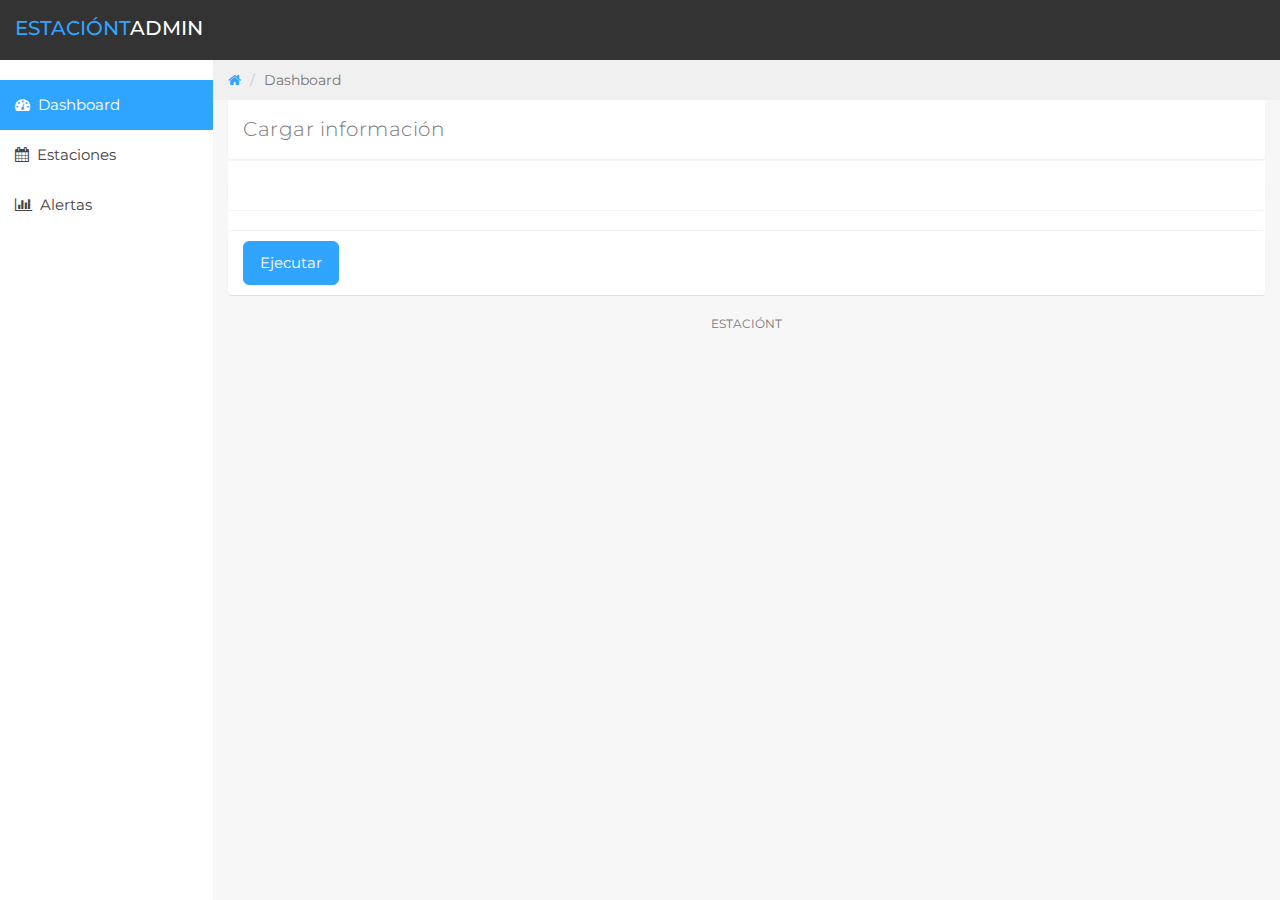
==== commit e81ae6f2: "Updated and tested dashboard" ====
--- a/dashboard/index.html
+++ b/dashboard/index.html
@@ -89,7 +89,7 @@
 
 
 				<div class="col-sm-12">
-					<p class="back-link">Lumino Theme by <a href="https://www.medialoot.com">Medialoot</a></p>
+					<p class="back-link">EstaciónT</a></p>
 				</div>
 			</div><!--/.row-->
 		</div>	<!--/.main-->
@@ -108,6 +108,7 @@
       spinner.hide();
       function makeScreenshots(){
               spinner.show();
+              box.html("");
              $.post( "http://localhost:3000/api/v1/screenshots", function(data) {
                 console.log('sucess',data);
 
